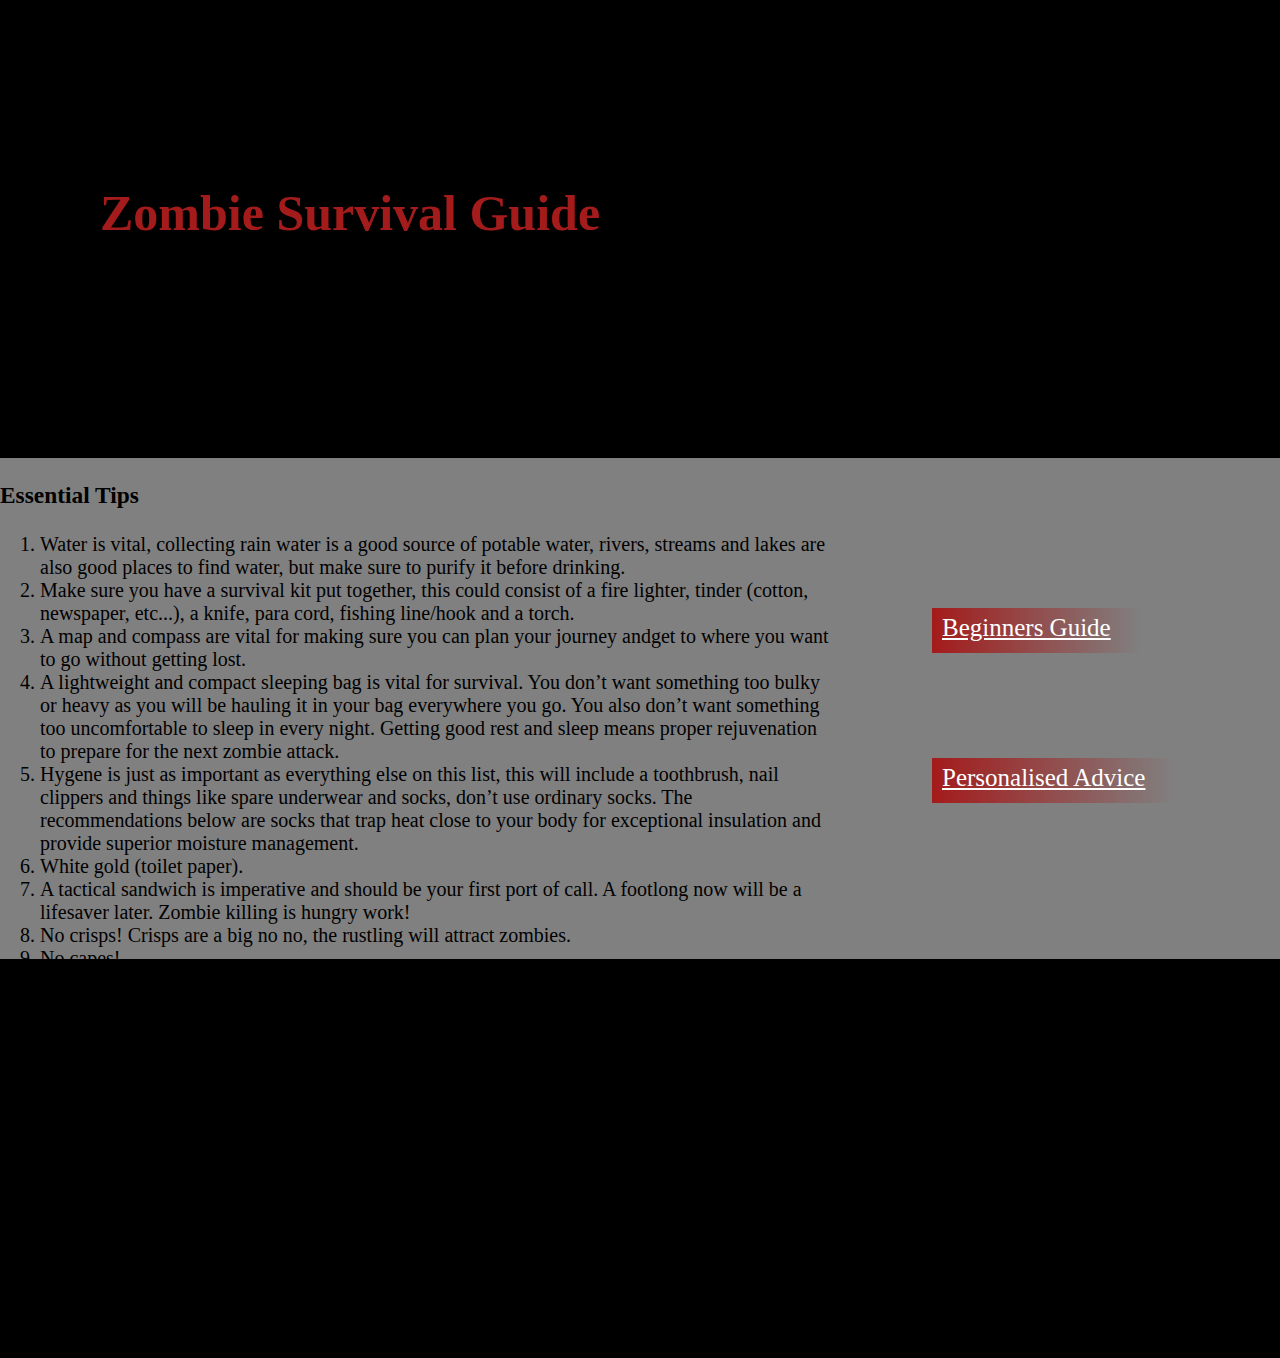
==== index.html @ 2818c6e1 "links formatted" ====
<!DOCTYPE>
<html>
<head>
  <title> Zombie Survival Guide </title>
  <link rel="stylesheet" href="style.css">
</head>
<body class='body'>
  <section>
    <div class='parallax'>
    <h1 class='title'>Zombie Survival Guide</h1>
    </div>
      <div class='essential-tips'>
    <h3 id="Essential-Tips"> Essential Tips</h3>
    <ol>
      <li>Water is vital, collecting rain water is a good source of potable water, rivers, streams and lakes are also good places to find water, but make sure to purify it before drinking.</li>
      <li>Make sure you have a survival kit put together, this could consist of a fire lighter, tinder (cotton, newspaper, etc...), a knife, para cord, fishing line/hook and a torch.</li>
      <li>A map and compass are vital for making sure you can plan your journey andget to where you want to go without getting lost.</li>
      <li>A lightweight and compact sleeping bag is vital for survival. You don’t want something too bulky or heavy as you will be hauling it in your bag everywhere you go. You also don’t want something too uncomfortable to sleep in every night. Getting good rest and sleep means proper rejuvenation to prepare for the next zombie attack.</li>
      <li>Hygene is just as important as everything else on this list, this will include a toothbrush, nail clippers and things like spare underwear and socks, don’t use ordinary socks. The recommendations below are socks that trap heat close to your body for exceptional insulation and provide superior moisture management.</li>
      <li>White gold (toilet paper).</li>
      <li>A tactical sandwich is imperative and should be your first port of call. A footlong now will be a lifesaver later. Zombie killing is hungry work!</li>
      <li>No crisps! Crisps are a big no no, the rustling will attract zombies.</li>
      <li>No capes!</li>
      <li>Weapons, for defense against the dead AND the living.</li>
    </ol>
    </div>
    <div class='link-box'>
    <a class='red-box' id='link1' href="https://www.youtube.com/watch?v=dQw4w9WgXcQ">Beginners Guide</a>
    <a class='red-box' id='link2' href="https://www.youtube.com/watch?v=dQw4w9WgXcQ">Personalised Advice</a>
  </div>
    <div class='parallax2'></div>

  </body>
  </html>
---- style.css ----
body, html {
    height: 100%;
}

.parallax {
    /* The image used */
    background-image: url('./images/zombie.jpg');

    /* Full height */
    height: 50%;

    /* Create the parallax scrolling effect */
    background-attachment: fixed;
    background-position: center;
    background-repeat: no-repeat;
    background-size: cover;
}
.parallax2 {
    /* The image used */
    background-image: url('./images/zombies.jpg');

    /* Full height */
    height: 100%;

    /* Create the parallax scrolling effect */
    background-attachment: fixed;
    background-position: center;
    background-repeat: no-repeat;
    background-size: cover;
}

.essential-tips {
  height: 500px;
  background-color: grey;
  font-size: 20px;
  padding-top: 1px;
  position: absolute;
  left: 0px;
  width: 65%;
}

.body {
  background-color: black;
}
.title {
  position: absolute;
  left: 100px;
  top: 150px;
  color: #A41B1B;
  text: bold;
  font-size: 50px;
  background: linear-gradient(to right, black, rgba(255,0,0,0));
  padding-right: 10px;
}

.link-box {
  position: absolute;
  right: 0px;
  width: 35%;
  height: 500px;
  background-color: grey;
  font-size: 25px;
  padding-top: 1px;
}

.red-box {
  height: 39;
  background: linear-gradient(to right, #A41B1B, rgba(255,0,0,0));
  color: white;
  padding-top: 6px;
  padding-right: 30px;
  padding-left: 10px;
}

#link1 {
  position: absolute;
  left: 100px;
  top: 150px;
}

#link2 {
  position: absolute;
  left: 100px;
  top: 300px;
}
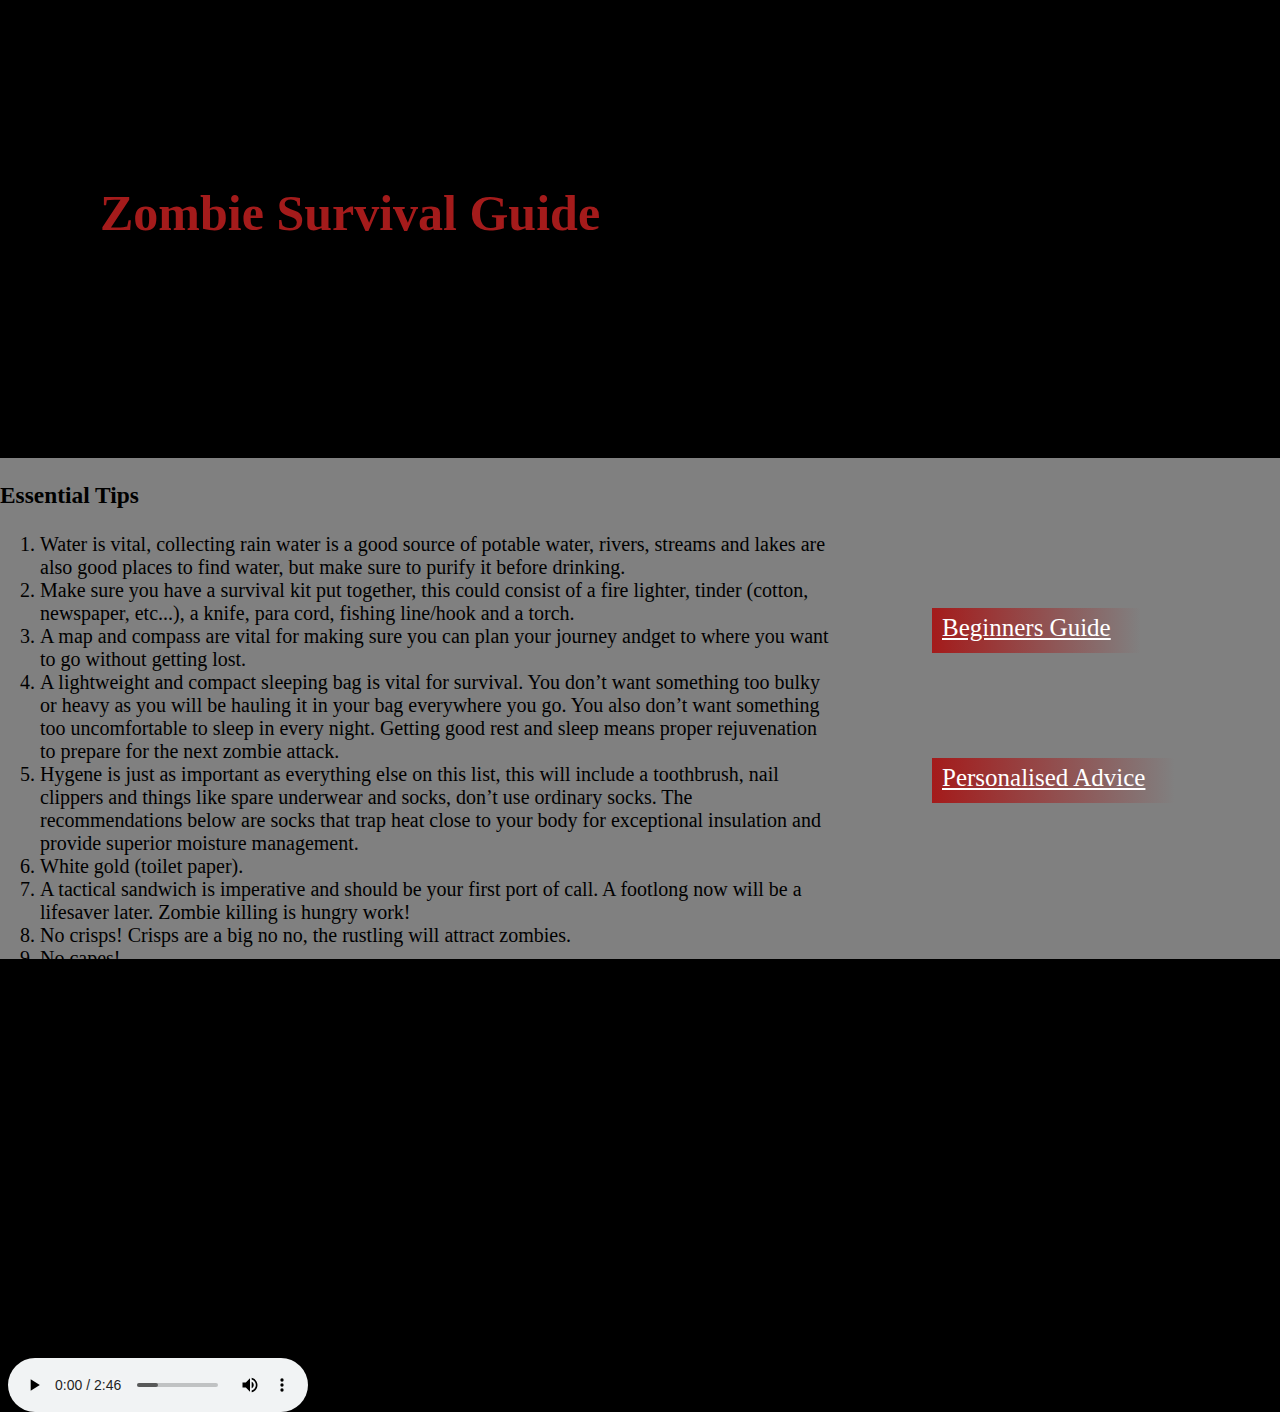
==== commit 8277cda3: "added audio to html" ====
--- a/index.html
+++ b/index.html
@@ -7,28 +7,33 @@
 <body class='body'>
   <section>
     <div class='parallax'>
-    <h1 class='title'>Zombie Survival Guide</h1>
+      <h1 class='title'>Zombie Survival Guide</h1>
     </div>
-      <div class='essential-tips'>
-    <h3 id="Essential-Tips"> Essential Tips</h3>
-    <ol>
-      <li>Water is vital, collecting rain water is a good source of potable water, rivers, streams and lakes are also good places to find water, but make sure to purify it before drinking.</li>
-      <li>Make sure you have a survival kit put together, this could consist of a fire lighter, tinder (cotton, newspaper, etc...), a knife, para cord, fishing line/hook and a torch.</li>
-      <li>A map and compass are vital for making sure you can plan your journey andget to where you want to go without getting lost.</li>
-      <li>A lightweight and compact sleeping bag is vital for survival. You don’t want something too bulky or heavy as you will be hauling it in your bag everywhere you go. You also don’t want something too uncomfortable to sleep in every night. Getting good rest and sleep means proper rejuvenation to prepare for the next zombie attack.</li>
-      <li>Hygene is just as important as everything else on this list, this will include a toothbrush, nail clippers and things like spare underwear and socks, don’t use ordinary socks. The recommendations below are socks that trap heat close to your body for exceptional insulation and provide superior moisture management.</li>
-      <li>White gold (toilet paper).</li>
-      <li>A tactical sandwich is imperative and should be your first port of call. A footlong now will be a lifesaver later. Zombie killing is hungry work!</li>
-      <li>No crisps! Crisps are a big no no, the rustling will attract zombies.</li>
-      <li>No capes!</li>
-      <li>Weapons, for defense against the dead AND the living.</li>
-    </ol>
+    <div class='essential-tips'>
+      <h3 id="Essential-Tips"> Essential Tips</h3>
+      <ol>
+        <li>Water is vital, collecting rain water is a good source of potable water, rivers, streams and lakes are also good places to find water, but make sure to purify it before drinking.</li>
+        <li>Make sure you have a survival kit put together, this could consist of a fire lighter, tinder (cotton, newspaper, etc...), a knife, para cord, fishing line/hook and a torch.</li>
+        <li>A map and compass are vital for making sure you can plan your journey andget to where you want to go without getting lost.</li>
+        <li>A lightweight and compact sleeping bag is vital for survival. You don’t want something too bulky or heavy as you will be hauling it in your bag everywhere you go. You also don’t want something too uncomfortable to sleep in every night. Getting good rest and sleep means proper rejuvenation to prepare for the next zombie attack.</li>
+        <li>Hygene is just as important as everything else on this list, this will include a toothbrush, nail clippers and things like spare underwear and socks, don’t use ordinary socks. The recommendations below are socks that trap heat close to your body for exceptional insulation and provide superior moisture management.</li>
+        <li>White gold (toilet paper).</li>
+        <li>A tactical sandwich is imperative and should be your first port of call. A footlong now will be a lifesaver later. Zombie killing is hungry work!</li>
+        <li>No crisps! Crisps are a big no no, the rustling will attract zombies.</li>
+        <li>No capes!</li>
+        <li>Weapons, for defense against the dead AND the living.</li>
+      </ol>
     </div>
     <div class='link-box'>
-    <a class='red-box' id='link1' href="https://www.youtube.com/watch?v=dQw4w9WgXcQ">Beginners Guide</a>
-    <a class='red-box' id='link2' href="https://www.youtube.com/watch?v=dQw4w9WgXcQ">Personalised Advice</a>
-  </div>
+      <a class='red-box' id='link1' href="https://www.youtube.com/watch?v=dQw4w9WgXcQ">Beginners Guide</a>
+      <a class='red-box' id='link2' href="https://www.youtube.com/watch?v=dQw4w9WgXcQ">Personalised Advice</a>
+    </div>
     <div class='parallax2'></div>
 
   </body>
-  </html>
+
+  <audio class="audio-controller"
+  controls="controls"
+  src="./sources/WaW.mp3">
+</audio>
+</html>
--- a/style.css
+++ b/style.css
@@ -83,3 +83,7 @@
   left: 100px;
   top: 300px;
 }
+
+.audio-controller {
+  background-color: black;
+}
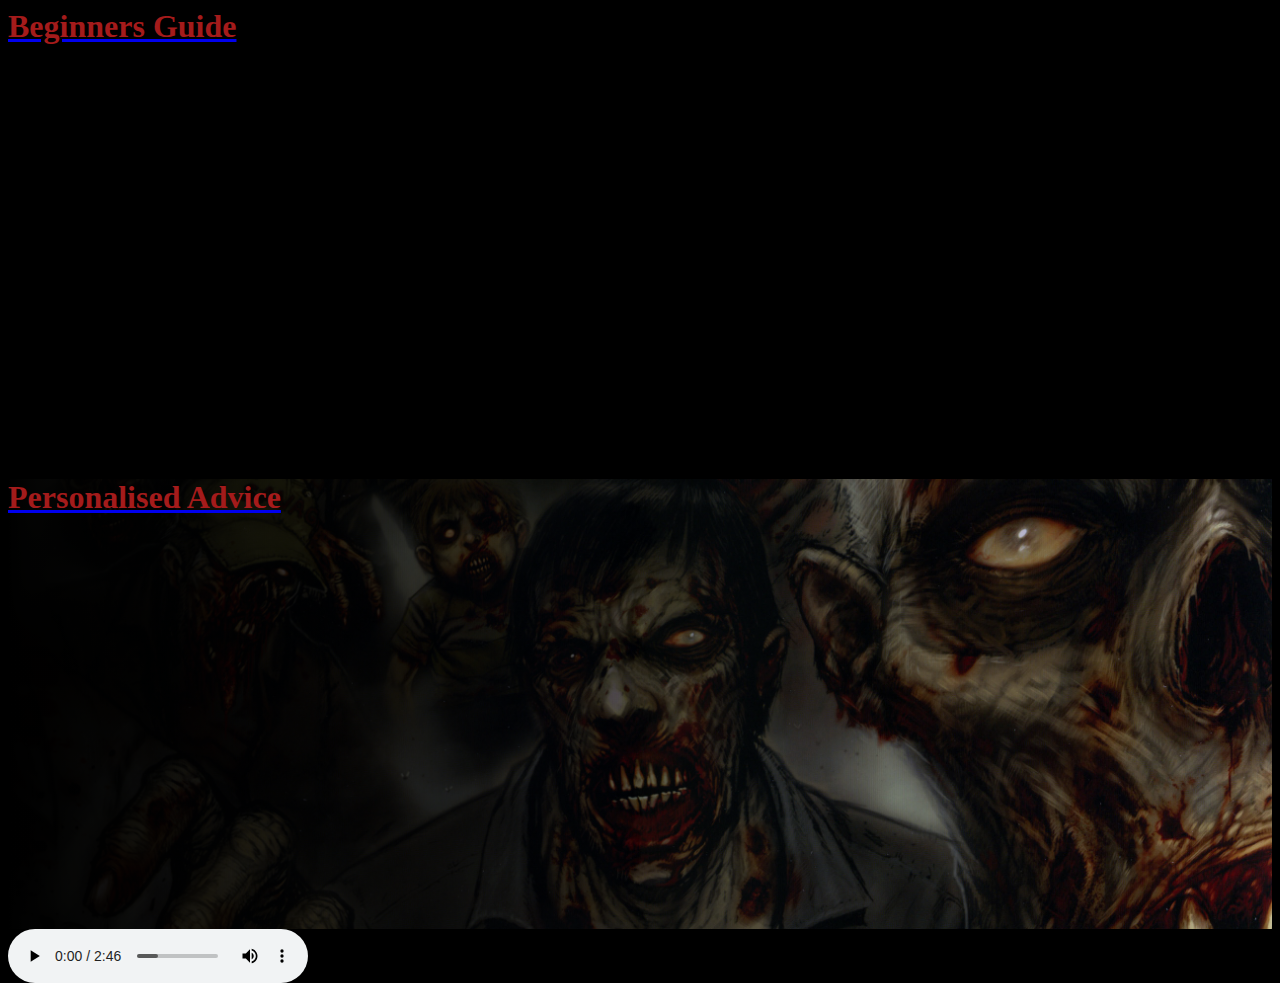
==== commit b71fb66d: "added rough running page" ====
--- a/index.html
+++ b/index.html
@@ -2,38 +2,18 @@
 <html>
 <head>
   <title> Zombie Survival Guide </title>
-  <link rel="stylesheet" href="style.css">
+  <link rel="stylesheet" href="./indexstyles.css">
 </head>
-<body class='body'>
-  <section>
-    <div class='parallax'>
-      <h1 class='title'>Zombie Survival Guide</h1>
-    </div>
-    <div class='essential-tips'>
-      <h3 id="Essential-Tips"> Essential Tips</h3>
-      <ol>
-        <li>Water is vital, collecting rain water is a good source of potable water, rivers, streams and lakes are also good places to find water, but make sure to purify it before drinking.</li>
-        <li>Make sure you have a survival kit put together, this could consist of a fire lighter, tinder (cotton, newspaper, etc...), a knife, para cord, fishing line/hook and a torch.</li>
-        <li>A map and compass are vital for making sure you can plan your journey andget to where you want to go without getting lost.</li>
-        <li>A lightweight and compact sleeping bag is vital for survival. You don’t want something too bulky or heavy as you will be hauling it in your bag everywhere you go. You also don’t want something too uncomfortable to sleep in every night. Getting good rest and sleep means proper rejuvenation to prepare for the next zombie attack.</li>
-        <li>Hygene is just as important as everything else on this list, this will include a toothbrush, nail clippers and things like spare underwear and socks, don’t use ordinary socks. The recommendations below are socks that trap heat close to your body for exceptional insulation and provide superior moisture management.</li>
-        <li>White gold (toilet paper).</li>
-        <li>A tactical sandwich is imperative and should be your first port of call. A footlong now will be a lifesaver later. Zombie killing is hungry work!</li>
-        <li>No crisps! Crisps are a big no no, the rustling will attract zombies.</li>
-        <li>No capes!</li>
-        <li>Weapons, for defense against the dead AND the living.</li>
-      </ol>
-    </div>
-    <div class='link-box'>
-      <a class='red-box' id='link1' href="https://www.youtube.com/watch?v=dQw4w9WgXcQ">Beginners Guide</a>
-      <a class='red-box' id='link2' href="https://www.youtube.com/watch?v=dQw4w9WgXcQ">Personalised Advice</a>
-    </div>
-    <div class='parallax2'></div>
+<body class="body">
+  <div class='image-link1'>
+    <a href="https://www.youtube.com/watch?v=32FB-gYr49Y"><h1 id='link1'>Beginners Guide</h1></a>
+  </div>
 
-  </body>
-
-  <audio class="audio-controller"
-  controls="controls"
-  src="./sources/WaW.mp3">
+  <div class='image-link2'>
+    <a href="https://www.youtube.com/watch?v=dQw4w9WgXcQ"><h1 id='link2'>Personalised Advice</h1></a>
+  </div>
+</body>
+<audio controls="controls"
+src="./sources/WaW.mp3">
 </audio>
 </html>
--- a/indexstyles.css
+++ b/indexstyles.css
@@ -0,0 +1,51 @@
+body, html {
+  height: 100%;
+}
+
+.image-link1 {
+  background-image: url('./images/zombie.jpg');
+
+  height: 50%;
+
+  background-position: top;
+  background-repeat: no-repeat;
+  background-size: cover;
+}
+
+.image-link2 {
+  background-image: url('./images/zombies.jpg');
+
+  height: 50%;
+
+  background-position: bottom;
+  background-repeat: no-repeat;
+  background-size: cover;
+}
+
+.body {
+  background-color: black;
+}
+.title {
+  position: absolute;
+  left: 100px;
+  top: 150px;
+  color: #A41B1B;
+  text: bold;
+  font-size: 50px;
+  background: linear-gradient(to right, black, rgba(255,0,0,0));
+  padding-right: 10px;
+}
+
+#link1 {
+  position: top;
+  height: 100%;
+  background: linear-gradient(to right, black, rgba(255,0,0,0));
+  color: #A41B1B;
+}
+
+#link2 {
+  position: bottom;
+  height: 100%;
+  background: linear-gradient(to right, black, rgba(255,0,0,0));
+  color: #A41B1B;
+}
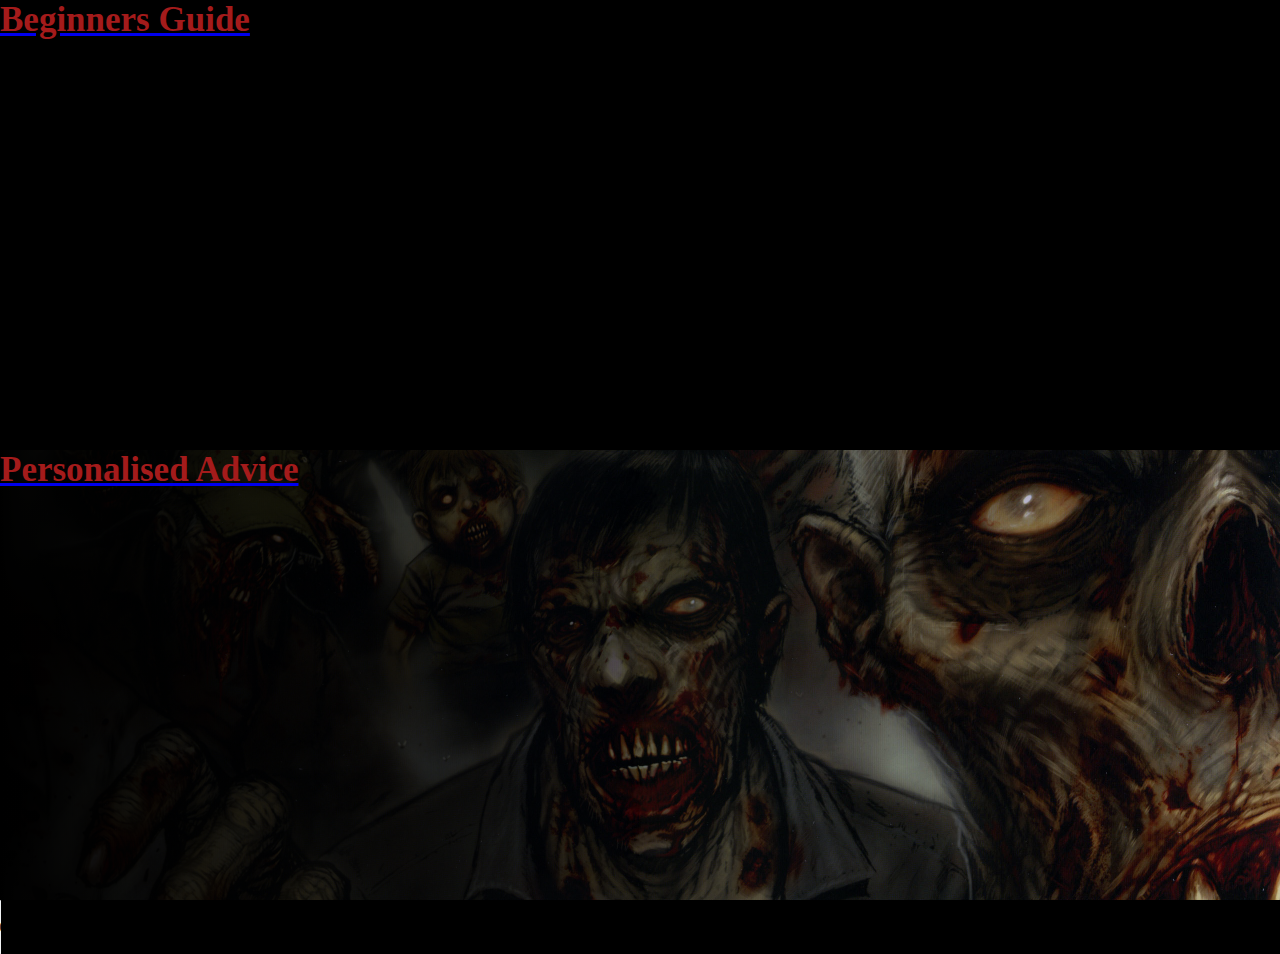
==== commit 89a3b4b8: "Merge pull request #23 from Chrixs/running_page" ====
--- a/index.html
+++ b/index.html
@@ -6,11 +6,11 @@
 </head>
 <body class="body">
   <div class='image-link1'>
-    <a href="https://www.youtube.com/watch?v=32FB-gYr49Y"><h1 id='link1'>Beginners Guide</h1></a>
+    <a href="https://www.youtube.com/watch?v=ZZ5LpwO-An4"><h1 id='link1'>Beginners Guide</h1></a>
   </div>
 
   <div class='image-link2'>
-    <a href="https://www.youtube.com/watch?v=dQw4w9WgXcQ"><h1 id='link2'>Personalised Advice</h1></a>
+    <a href="https://www.youtube.com/watch?v=o0u4M6vppCI"><h1 id='link2'>Personalised Advice</h1></a>
   </div>
 </body>
 <audio controls="controls"
--- a/indexstyles.css
+++ b/indexstyles.css
@@ -1,5 +1,6 @@
 body, html {
   height: 100%;
+  margin: 0px;
 }
 
 .image-link1 {
@@ -37,6 +38,9 @@
 }
 
 #link1 {
+  margin: 0px;
+  font-family: Nobile;
+  font-size: 35px;
   position: top;
   height: 100%;
   background: linear-gradient(to right, black, rgba(255,0,0,0));
@@ -44,6 +48,9 @@
 }
 
 #link2 {
+  margin: 0px;
+  font-family: Nobile;
+  font-size: 35px;
   position: bottom;
   height: 100%;
   background: linear-gradient(to right, black, rgba(255,0,0,0));
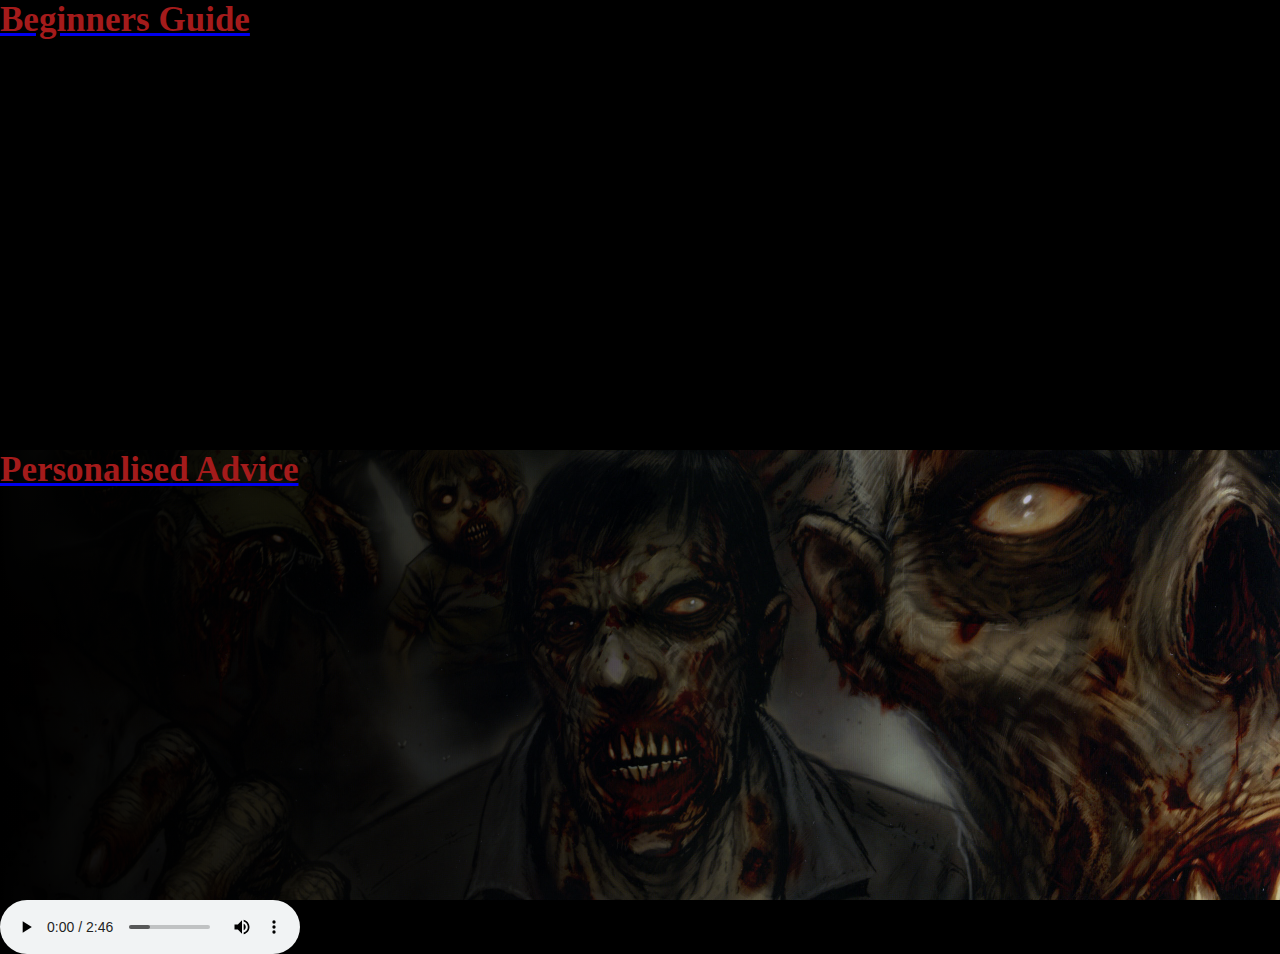
==== commit 59ea9e2a: "changed a few things" ====
--- a/index.html
+++ b/index.html
@@ -6,7 +6,7 @@
 </head>
 <body class="body">
   <div class='image-link1'>
-    <a href="https://www.youtube.com/watch?v=ZZ5LpwO-An4"><h1 id='link1'>Beginners Guide</h1></a>
+    <a href="./beginnersGuide.html"><h1 id='link1'>Beginners Guide</h1></a>
   </div>
 
   <div class='image-link2'>
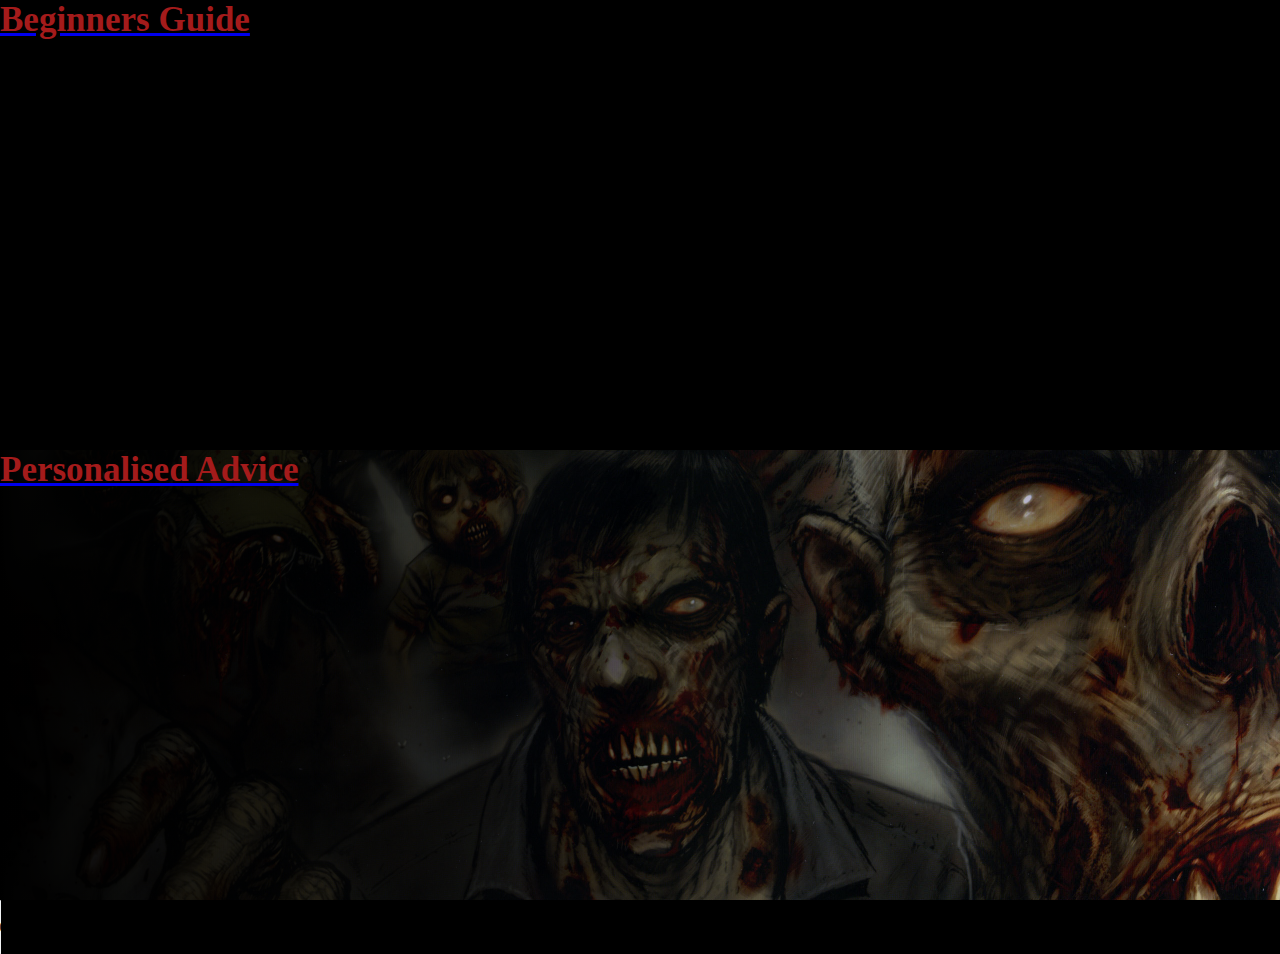
==== commit aaae1a7f: "Basic guide has issues, form needs css" ====
--- a/index.html
+++ b/index.html
@@ -10,7 +10,7 @@
   </div>
 
   <div class='image-link2'>
-    <a href="https://www.youtube.com/watch?v=o0u4M6vppCI"><h1 id='link2'>Personalised Advice</h1></a>
+    <a href="./form1.html"><h1 id='link2'>Personalised Advice</h1></a>
   </div>
 </body>
 <audio controls="controls"
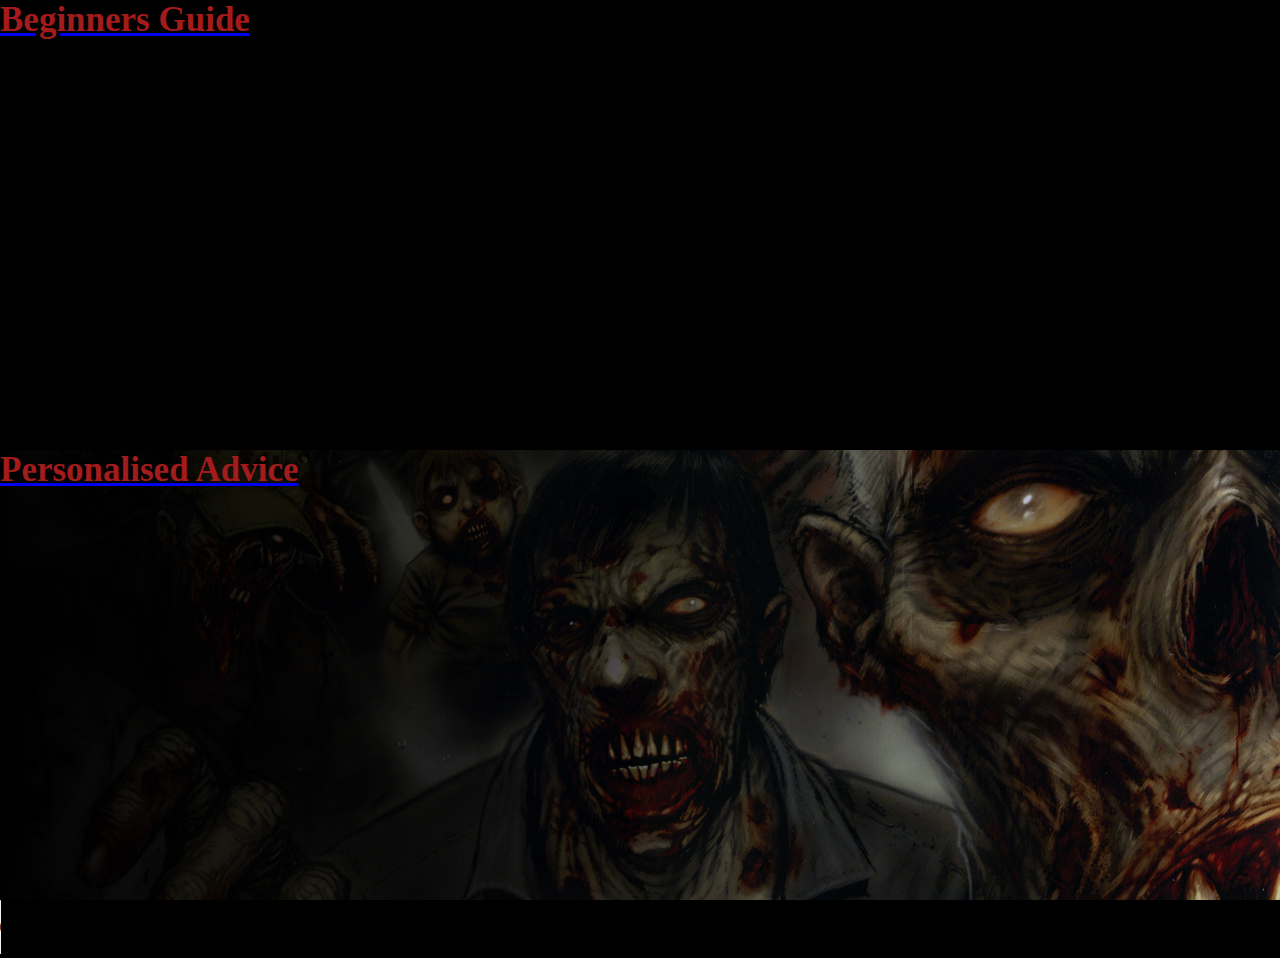
==== commit af2dc09f: "formstyles.css and form1.html styling" ====
--- a/index.html
+++ b/index.html
@@ -1,4 +1,4 @@
-<!DOCTYPE>
+<!DOCTYPE html>
 <html>
 <head>
   <title> Zombie Survival Guide </title>
